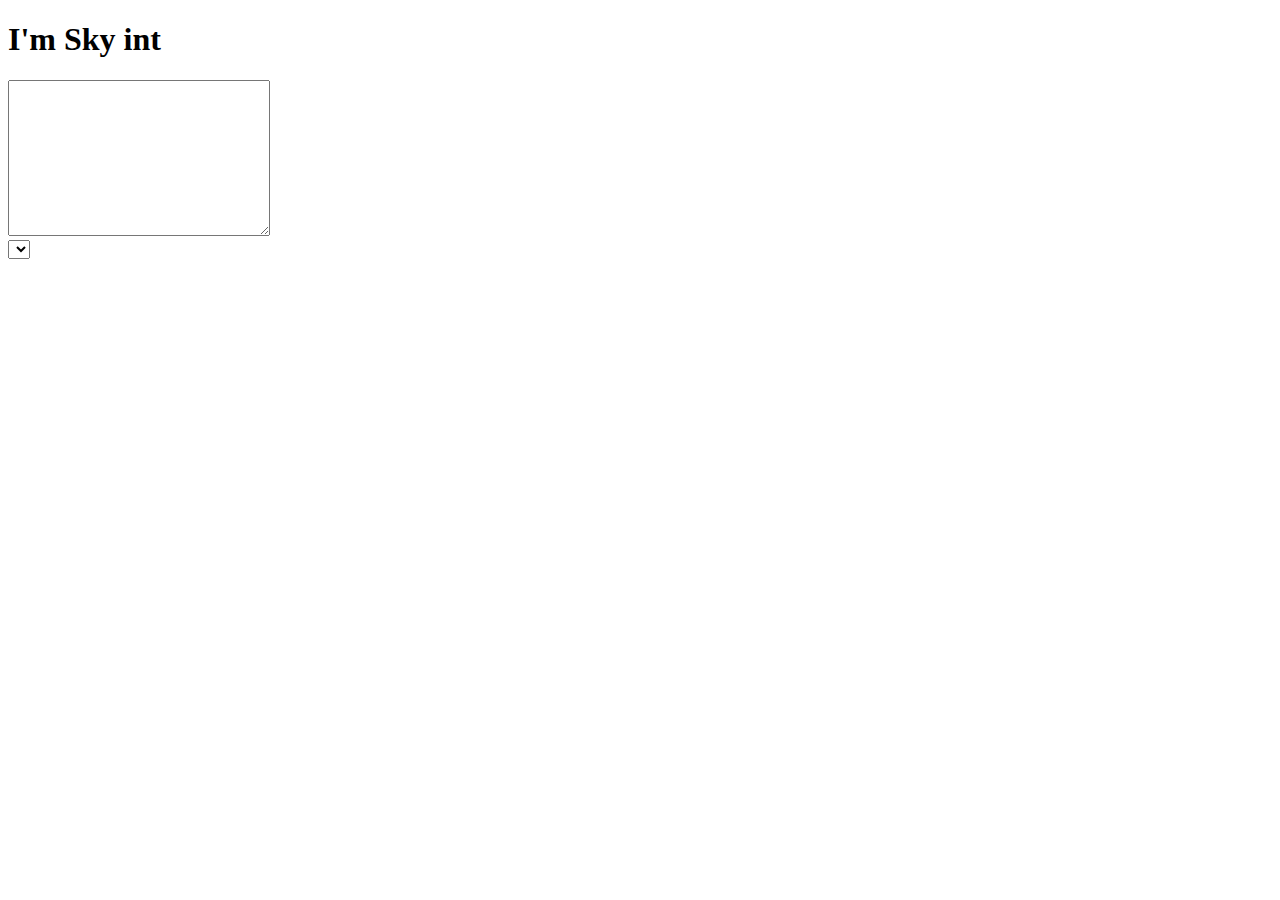
==== 2023/lesson.6/lesson.6/index.html @ 711b77d0 "lesson6.1" ====
<!DOCTYPE html>
<html lang="en">
<head>
    <meta charset="UTF-8">
    <meta http-equiv="X-UA-Compatible" content="IE=edge">
    <meta name="viewport" content="width=device-width, initial-scale=1.0">
    <title>Знакомство с html тегами</title>
</head>
<body>
    <h1>I'm Sky int</h1>
    <div>
        <textarea name="text" id="" cols="30" rows="10"></textarea>
    </div>
    <div>
        <select name="rte" id=""></select>
    </div>
</body>
</html>
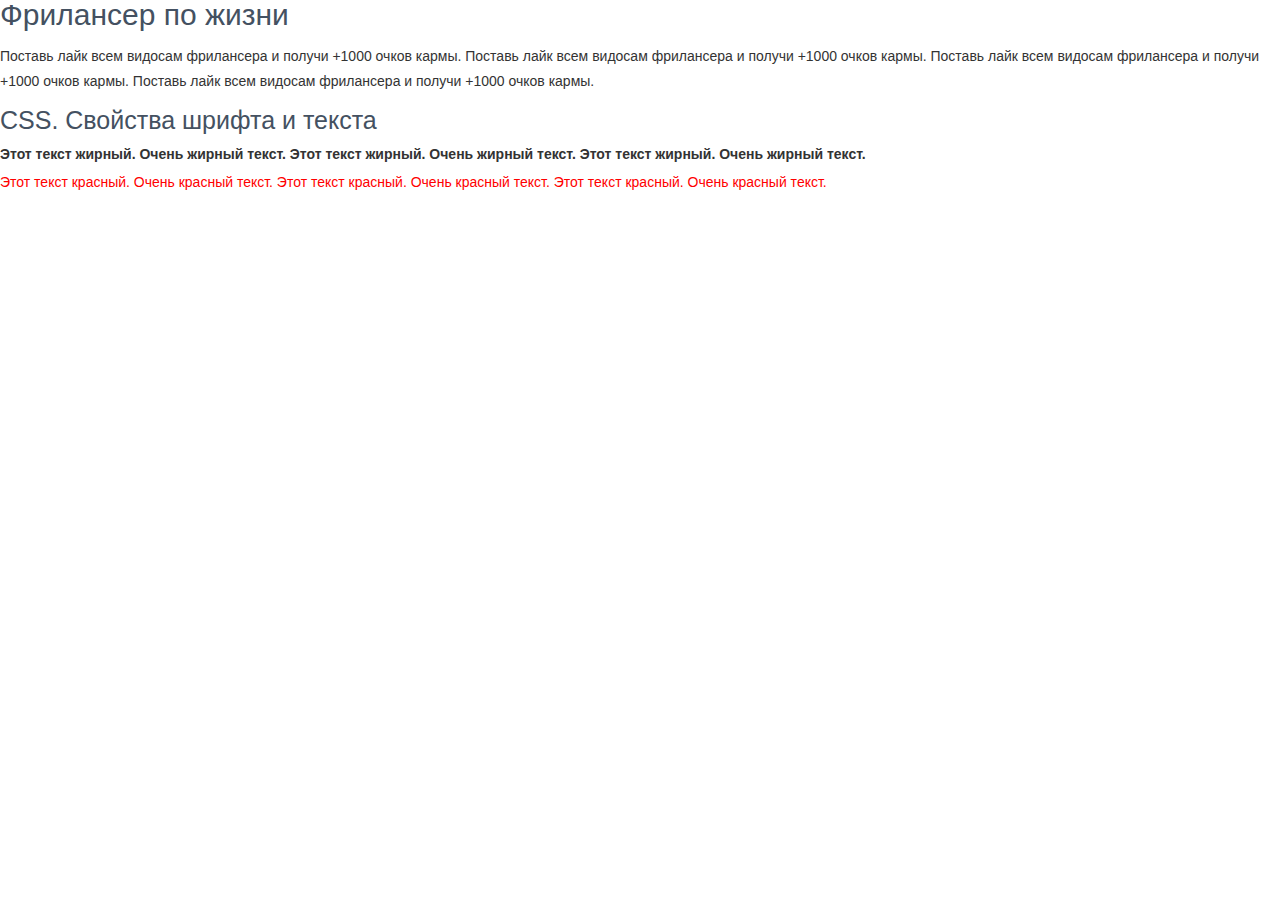
==== commit 51444a4d: "lesson6.2" ====
--- a/2023/lesson.6/lesson.6/index.html
+++ b/2023/lesson.6/lesson.6/index.html
@@ -1,18 +1,32 @@
+<!-- Сообщаем браузеру как стоит обрабатывать эту страницу -->
 <!DOCTYPE html>
-<html lang="en">
-<head>
-    <meta charset="UTF-8">
-    <meta http-equiv="X-UA-Compatible" content="IE=edge">
-    <meta name="viewport" content="width=device-width, initial-scale=1.0">
-    <title>Знакомство с html тегами</title>
-</head>
-<body>
-    <h1>I'm Sky int</h1>
-    <div>
-        <textarea name="text" id="" cols="30" rows="10"></textarea>
-    </div>
-    <div>
-        <select name="rte" id=""></select>
-    </div>
-</body>
+<!-- Оболочка документа, указываем язык содержимого -->
+<html lang="ru">
+	<!-- Заголовок страницы, контейнер для других важных данных (не отображается) -->
+	<head>
+		<!-- Заголовок страницы в браузере -->
+		<title>CSS. Часть №2 (Свойства текста и шрифта)</title>
+		<!-- Подключаем CSS -->
+		<link rel="stylesheet" href="css/style.css" />
+		<!-- Кодировка страницы -->
+		<meta http-equiv="Content-type" content="text/html;charset=UTF-8" />
+	</head>
+	<!-- Отображаемое тело страницы -->
+	<body>
+		<h1>Фрилансер по жизни</h1>
+		<br />
+		<p class="text">
+			Поставь лайк всем видосам фрилансера и получи +1000 очков кармы. Поставь лайк всем видосам фрилансера и получи +1000 очков кармы. Поставь лайк всем видосам фрилансера и получи +1000 очков кармы. Поставь лайк всем видосам фрилансера и получи +1000 очков кармы. 
+		</p>
+		<br />
+		<h2>CSS. Свойства шрифта и текста</h2>
+		<br />
+		<p class="bold">
+			Этот текст жирный. Очень жирный текст. Этот текст жирный. Очень жирный текст. Этот текст жирный. Очень жирный текст. 
+		</p>
+		<br />
+		<p class="red">
+			Этот текст красный. Очень красный текст. Этот текст красный. Очень красный текст. Этот текст красный. Очень красный текст. 
+		</p>
+	</body>
 </html>--- a/2023/lesson.6/lesson.6/css/style.css
+++ b/2023/lesson.6/lesson.6/css/style.css
@@ -0,0 +1,57 @@
+/*Обнуление*/
+*{
+	padding: 0;
+	margin: 0;
+	border: 0;
+}
+*,*:before,*:after{
+	-moz-box-sizing: border-box;
+	-webkit-box-sizing: border-box;
+	box-sizing: border-box;
+}
+:focus,:active{outline: none;}
+a:focus,a:active{outline: none;}
+nav,footer,header,aside{display: block;}
+html,body{
+	height: 100%;
+	width: 100%;
+	font-size: 100%;
+	line-height: 1;
+	font-size: 14px;
+	-ms-text-size-adjust: 100%;
+	-moz-text-size-adjust: 100%;
+	-webkit-text-size-adjust: 100%;
+}
+input,button,textarea{font-family:inherit;}
+input::-ms-clear{display: none;}
+button{cursor: pointer;}
+button::-moz-focus-inner {padding:0;border:0;}
+a, a:visited{text-decoration: none;}
+a:hover{text-decoration: none;}
+ul li{list-style: none;}
+img{vertical-align: top;}
+h1,h2,h3,h4,h5,h6{font-size:inherit;font-weight: 400;}
+/*--------------------*/
+
+body{
+	font-family: Arial, "Helvetica Neue", Helvetica, sans-serif;
+}
+h1{
+	color: #445161;
+	font-size: 30px;
+}
+h2{
+	color: #445161;
+	font-size: 25px;
+}
+.text {
+	color: #333333;
+	line-height: 25px;
+}
+.bold {
+	color: #333333;
+	font-weight: 700;
+}
+.red {
+	color: #ff0000;
+}